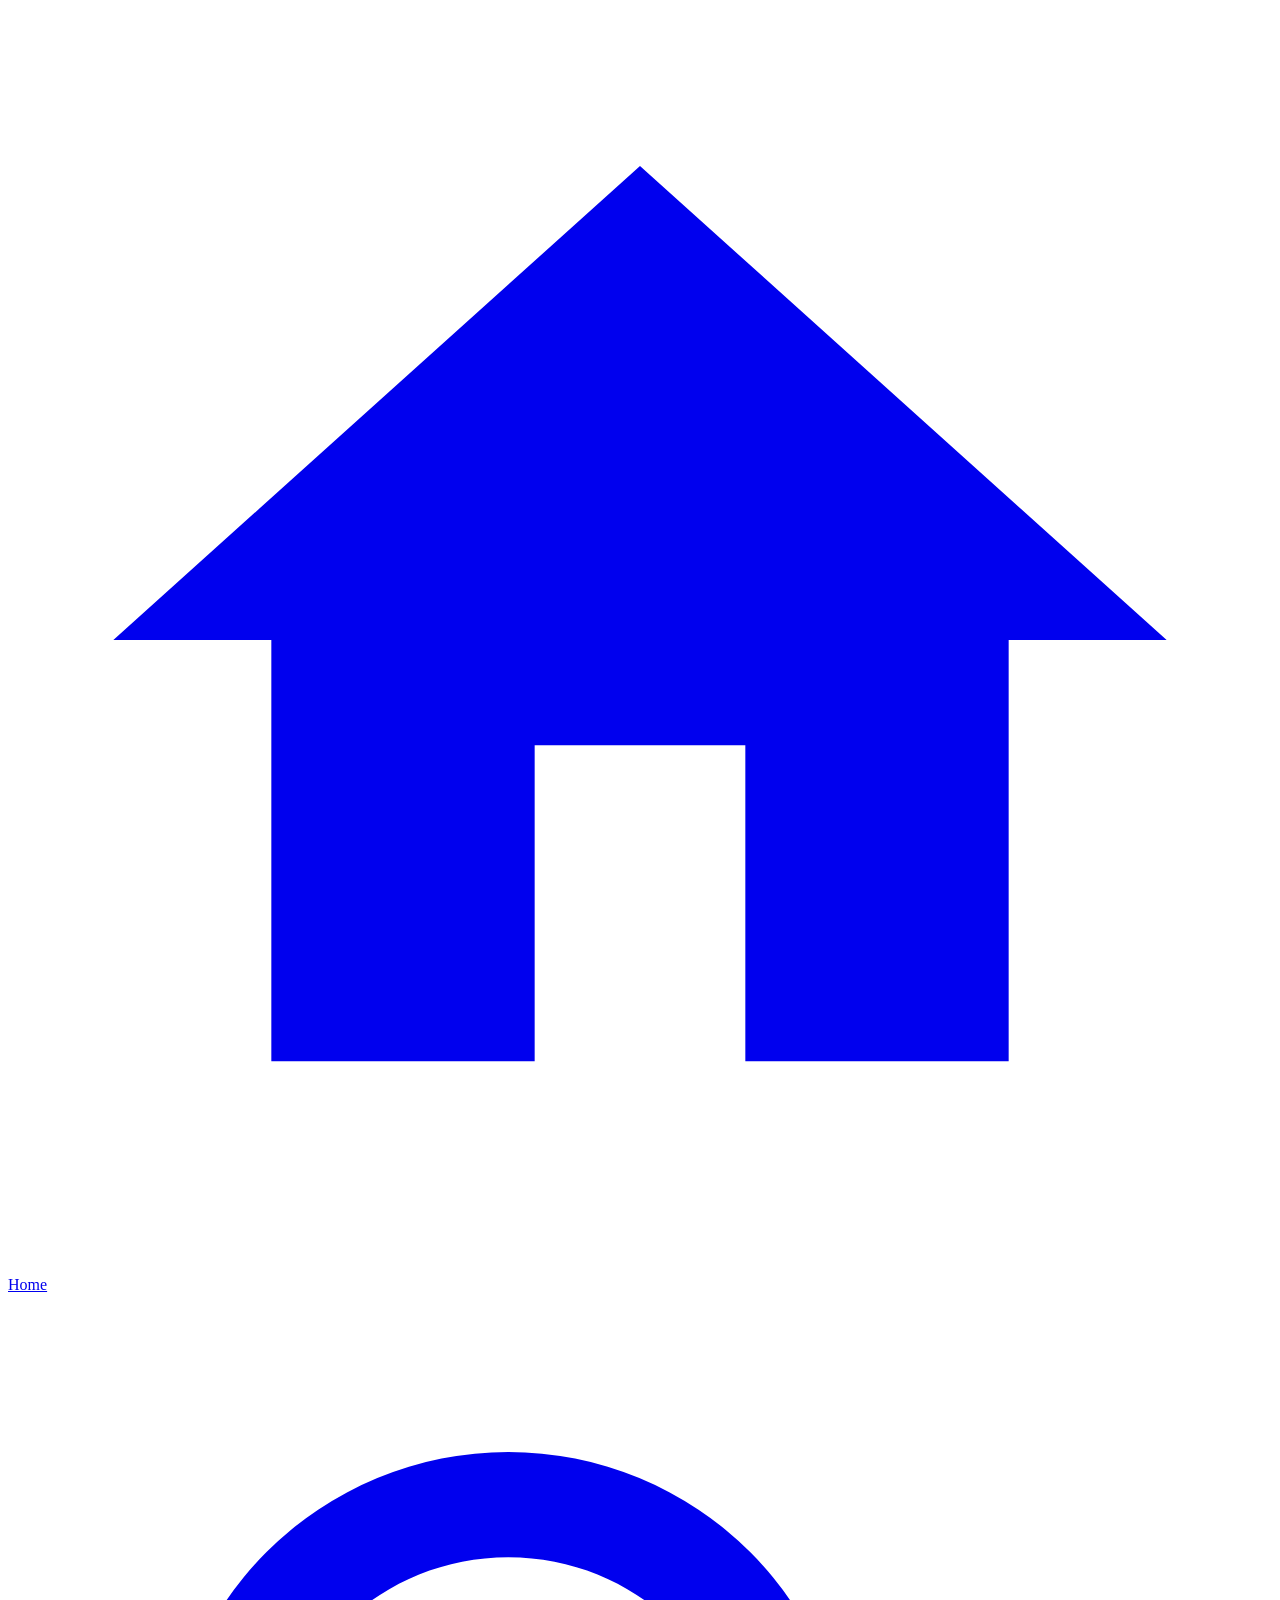
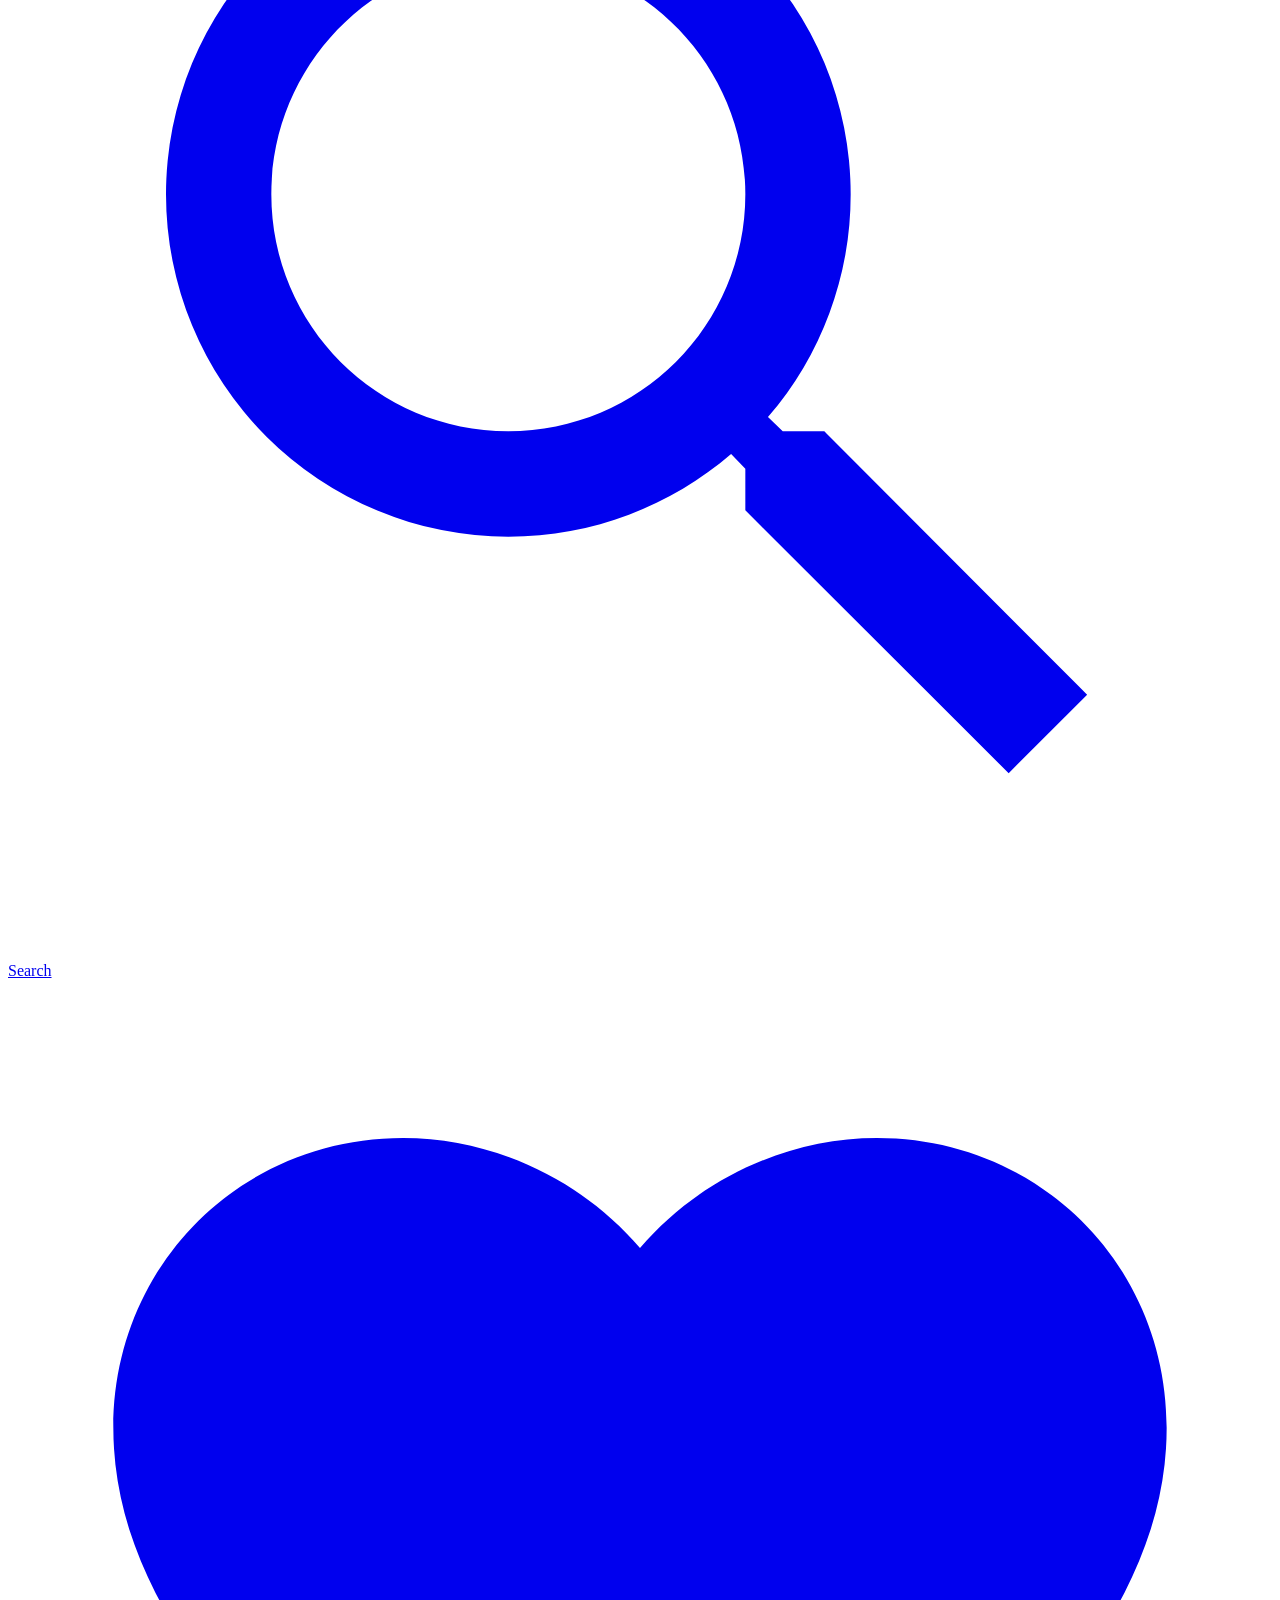
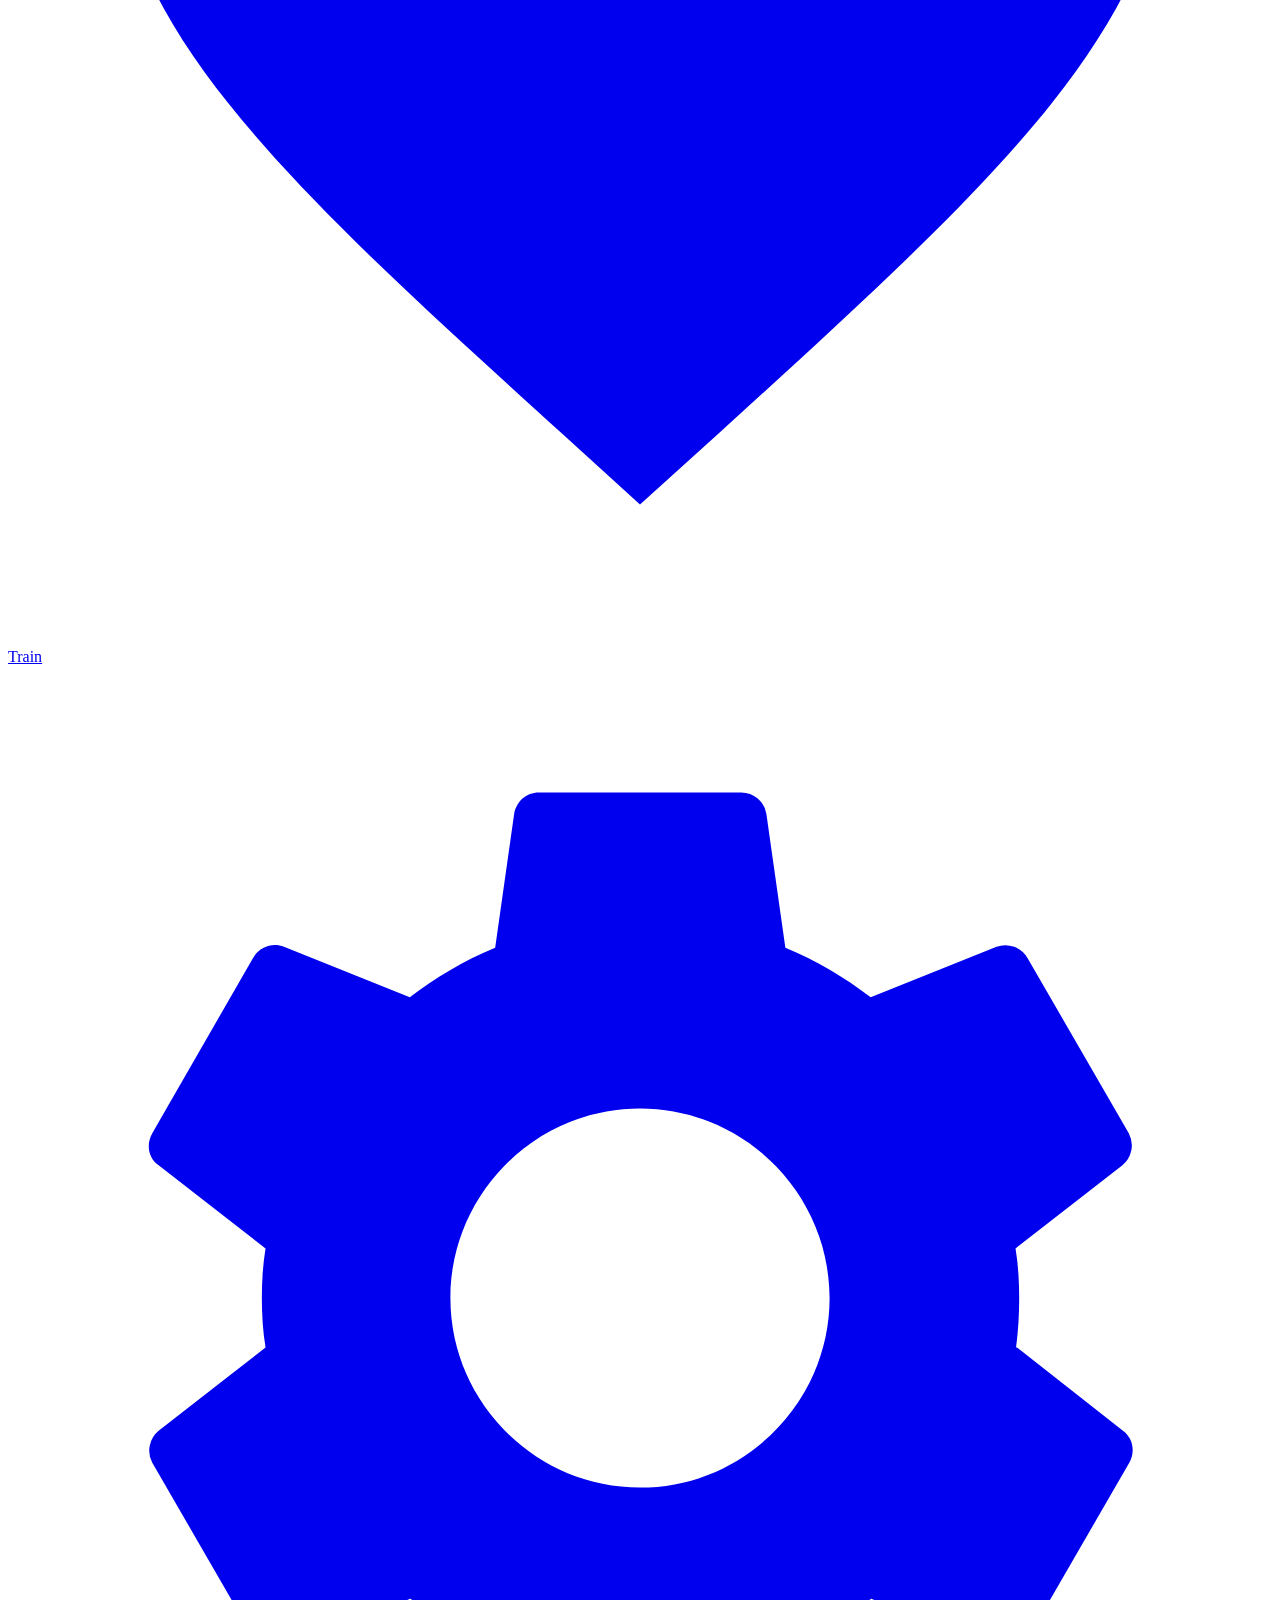
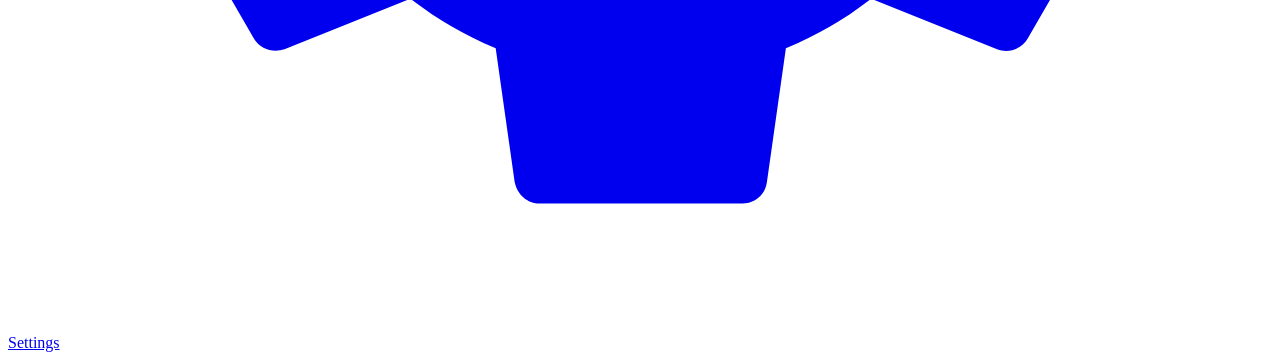
==== backend/mobile/index.html @ 012fbbaf "feat: complete ShieldTube mobile PWA with training UI, player, and NVIDIA theme" ====
<!DOCTYPE html>
<html lang="en">
<head>
  <meta charset="UTF-8">
  <meta name="viewport" content="width=device-width, initial-scale=1.0, viewport-fit=cover, user-scalable=no">
  <meta name="apple-mobile-web-app-capable" content="yes">
  <meta name="apple-mobile-web-app-status-bar-style" content="black-translucent">
  <meta name="theme-color" content="#76B900">
  <meta name="description" content="ShieldTube - Remote control & training for your Shield TV">

  <title>ShieldTube</title>

  <link rel="manifest" href="/mobile/manifest.json">
  <link rel="icon" type="image/svg+xml" href="/mobile/icons/icon-192.svg">
  <link rel="apple-touch-icon" href="/mobile/icons/icon-192.svg">

  <link rel="stylesheet" href="/mobile/css/theme.css">
  <link rel="stylesheet" href="/mobile/css/app.css">
</head>
<body>
  <!-- Setup Modal -->
  <div id="setup-modal" class="setup-modal" hidden>
    <div class="setup-modal__backdrop"></div>
    <div class="setup-modal__content">
      <div class="setup-modal__logo">
        <img src="/mobile/icons/icon-192.svg" alt="ShieldTube" width="72" height="72">
      </div>
      <h1 class="setup-modal__title">Welcome to ShieldTube</h1>
      <p class="setup-modal__subtitle">Connect to your ShieldTube backend to get started.</p>

      <form id="setup-form" class="setup-form">
        <div class="form-group">
          <label for="setup-url">Backend URL</label>
          <input
            type="url"
            id="setup-url"
            placeholder="http://192.168.1.100:8080"
            autocomplete="url"
            required
          >
          <span class="form-hint">Your ShieldTube server address</span>
        </div>

        <div class="form-group">
          <label for="setup-secret">API Secret</label>
          <input
            type="password"
            id="setup-secret"
            placeholder="Enter your shared secret"
            autocomplete="off"
            required
          >
          <span class="form-hint">Shared secret from your .env file</span>
        </div>

        <div id="setup-status" class="setup-status" hidden></div>

        <button type="button" id="setup-test-btn" class="btn btn--outline">
          <svg width="18" height="18" viewBox="0 0 24 24" fill="none" stroke="currentColor" stroke-width="2">
            <path d="M22 11.08V12a10 10 0 1 1-5.93-9.14"/>
            <polyline points="22 4 12 14.01 9 11.01"/>
          </svg>
          Test Connection
        </button>

        <button type="submit" id="setup-save-btn" class="btn btn--primary" disabled>
          Get Started
        </button>
      </form>
    </div>
  </div>

  <!-- App Shell -->
  <div id="app" class="app">
    <!-- Content Area -->
    <main id="content" class="content"></main>

    <!-- Loading Spinner -->
    <div id="loading-overlay" class="loading-overlay" hidden>
      <div class="spinner"></div>
    </div>

    <!-- Toast Container -->
    <div id="toast-container" class="toast-container"></div>

    <!-- Bottom Sheet -->
    <div id="bottom-sheet" class="bottom-sheet" hidden>
      <div class="bottom-sheet__backdrop"></div>
      <div class="bottom-sheet__panel">
        <div class="bottom-sheet__handle"></div>
        <div id="bottom-sheet-content" class="bottom-sheet__content"></div>
      </div>
    </div>

    <!-- Player Overlay -->
    <div id="player-overlay" class="player-overlay" hidden>
      <div id="player-container" class="player-container"></div>
    </div>

    <!-- Bottom Navigation -->
    <nav id="bottom-nav" class="bottom-nav">
      <a href="#home" class="bottom-nav__item active" data-tab="home">
        <svg class="bottom-nav__icon" viewBox="0 0 24 24" fill="currentColor">
          <path d="M10 20v-6h4v6h5v-8h3L12 3 2 12h3v8z"/>
        </svg>
        <span class="bottom-nav__label">Home</span>
      </a>
      <a href="#search" class="bottom-nav__item" data-tab="search">
        <svg class="bottom-nav__icon" viewBox="0 0 24 24" fill="currentColor">
          <path d="M15.5 14h-.79l-.28-.27A6.471 6.471 0 0 0 16 9.5 6.5 6.5 0 1 0 9.5 16c1.61 0 3.09-.59 4.23-1.57l.27.28v.79l5 4.99L20.49 19l-4.99-5zm-6 0C7.01 14 5 11.99 5 9.5S7.01 5 9.5 5 14 7.01 14 9.5 11.99 14 9.5 14z"/>
        </svg>
        <span class="bottom-nav__label">Search</span>
      </a>
      <a href="#train" class="bottom-nav__item" data-tab="train">
        <svg class="bottom-nav__icon" viewBox="0 0 24 24" fill="currentColor">
          <path d="M12 21.35l-1.45-1.32C5.4 15.36 2 12.28 2 8.5 2 5.42 4.42 3 7.5 3c1.74 0 3.41.81 4.5 2.09C13.09 3.81 14.76 3 16.5 3 19.58 3 22 5.42 22 8.5c0 3.78-3.4 6.86-8.55 11.54L12 21.35z"/>
        </svg>
        <span class="bottom-nav__label">Train</span>
      </a>
      <a href="#settings" class="bottom-nav__item" data-tab="settings">
        <svg class="bottom-nav__icon" viewBox="0 0 24 24" fill="currentColor">
          <path d="M19.14 12.94c.04-.3.06-.61.06-.94 0-.32-.02-.64-.07-.94l2.03-1.58a.49.49 0 0 0 .12-.61l-1.92-3.32a.488.488 0 0 0-.59-.22l-2.39.96c-.5-.38-1.03-.7-1.62-.94l-.36-2.54a.484.484 0 0 0-.48-.41h-3.84c-.24 0-.43.17-.47.41l-.36 2.54c-.59.24-1.13.57-1.62.94l-2.39-.96c-.22-.08-.47 0-.59.22L2.74 8.87c-.12.21-.08.47.12.61l2.03 1.58c-.05.3-.07.62-.07.94s.02.64.07.94l-2.03 1.58a.49.49 0 0 0-.12.61l1.92 3.32c.12.22.37.29.59.22l2.39-.96c.5.38 1.03.7 1.62.94l.36 2.54c.05.24.24.41.48.41h3.84c.24 0 .44-.17.47-.41l.36-2.54c.59-.24 1.13-.56 1.62-.94l2.39.96c.22.08.47 0 .59-.22l1.92-3.32c.12-.22.07-.47-.12-.61l-2.01-1.58zM12 15.6c-1.98 0-3.6-1.62-3.6-3.6s1.62-3.6 3.6-3.6 3.6 1.62 3.6 3.6-1.62 3.6-3.6 3.6z"/>
        </svg>
        <span class="bottom-nav__label">Settings</span>
      </a>
    </nav>
  </div>

  <script src="/mobile/js/api.js"></script>
  <script src="/mobile/js/components.js"></script>
  <script src="/mobile/js/player.js"></script>
  <script src="/mobile/js/swipe.js"></script>
  <script src="/mobile/js/app.js"></script>

  <script>
    if ('serviceWorker' in navigator) {
      navigator.serviceWorker.register('/mobile/sw.js')
        .then(reg => console.log('SW registered:', reg.scope))
        .catch(err => console.warn('SW registration failed:', err));
    }
  </script>
</body>
</html>
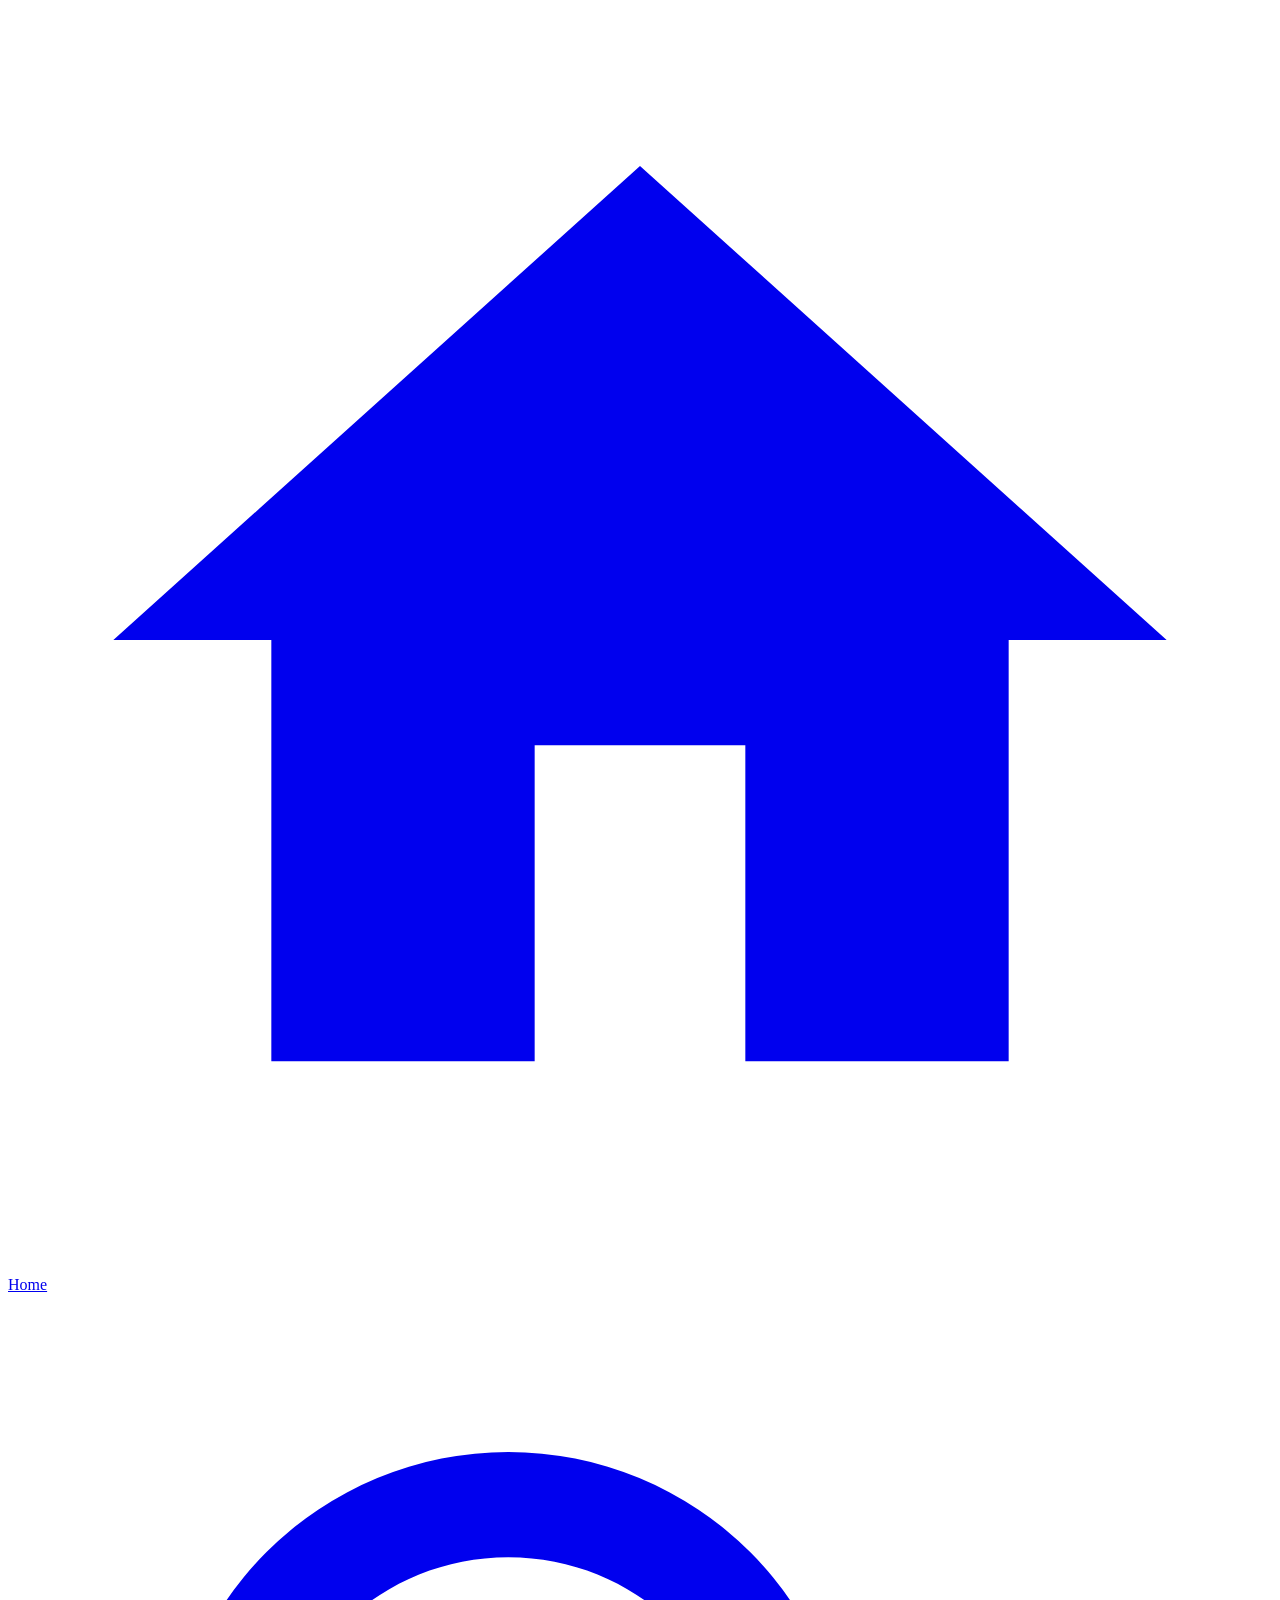
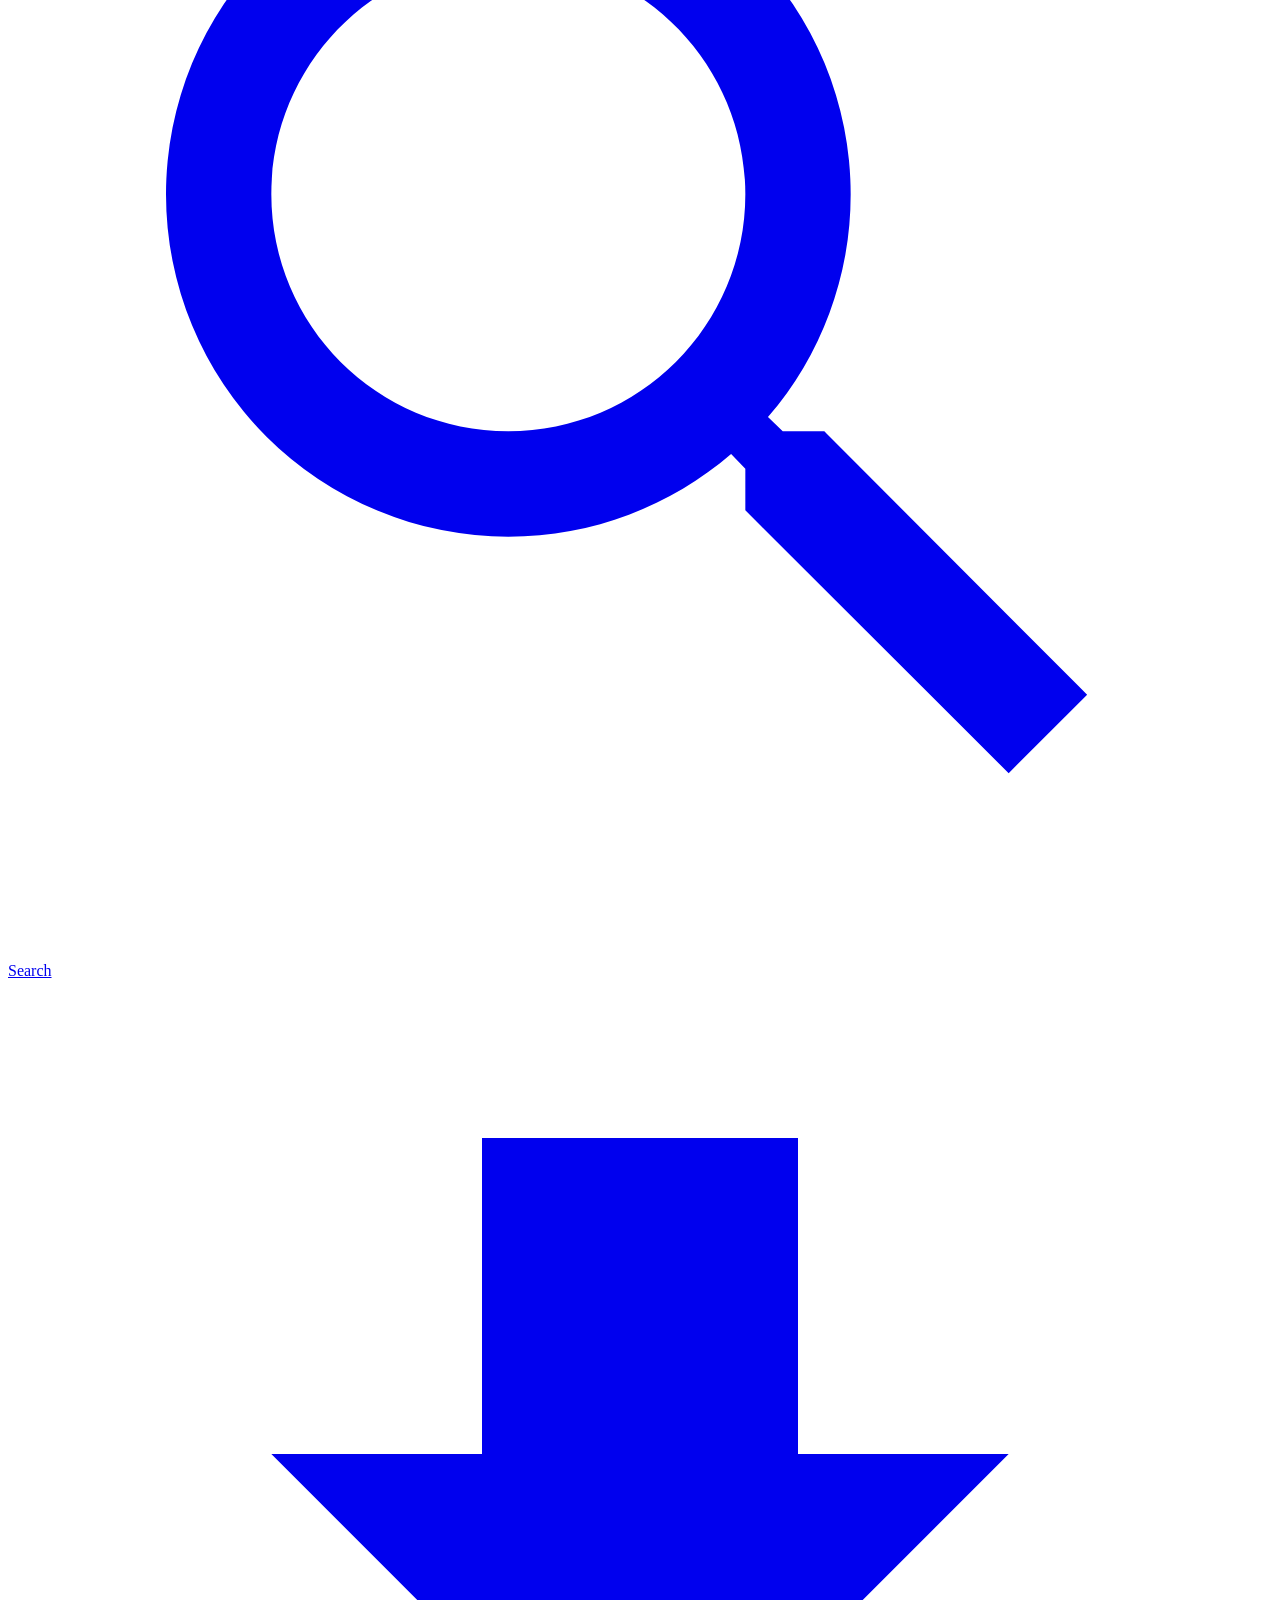
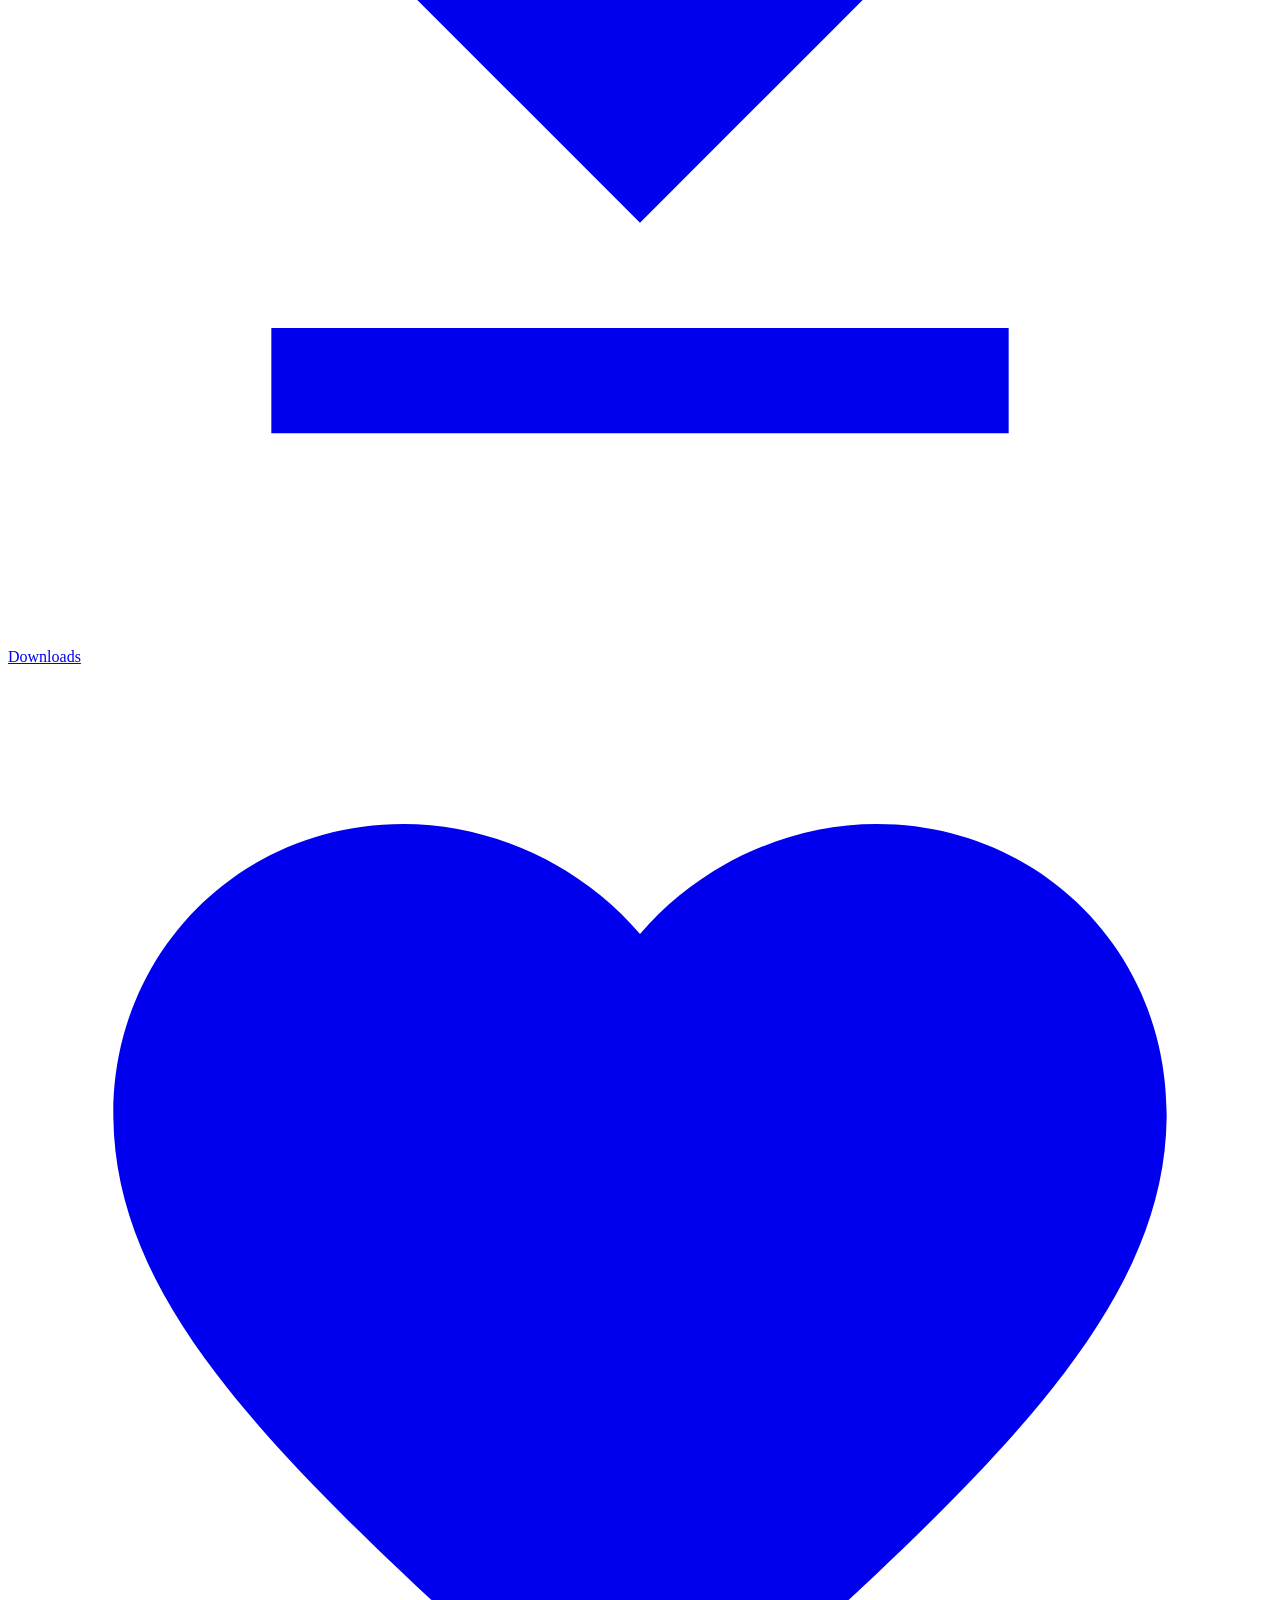
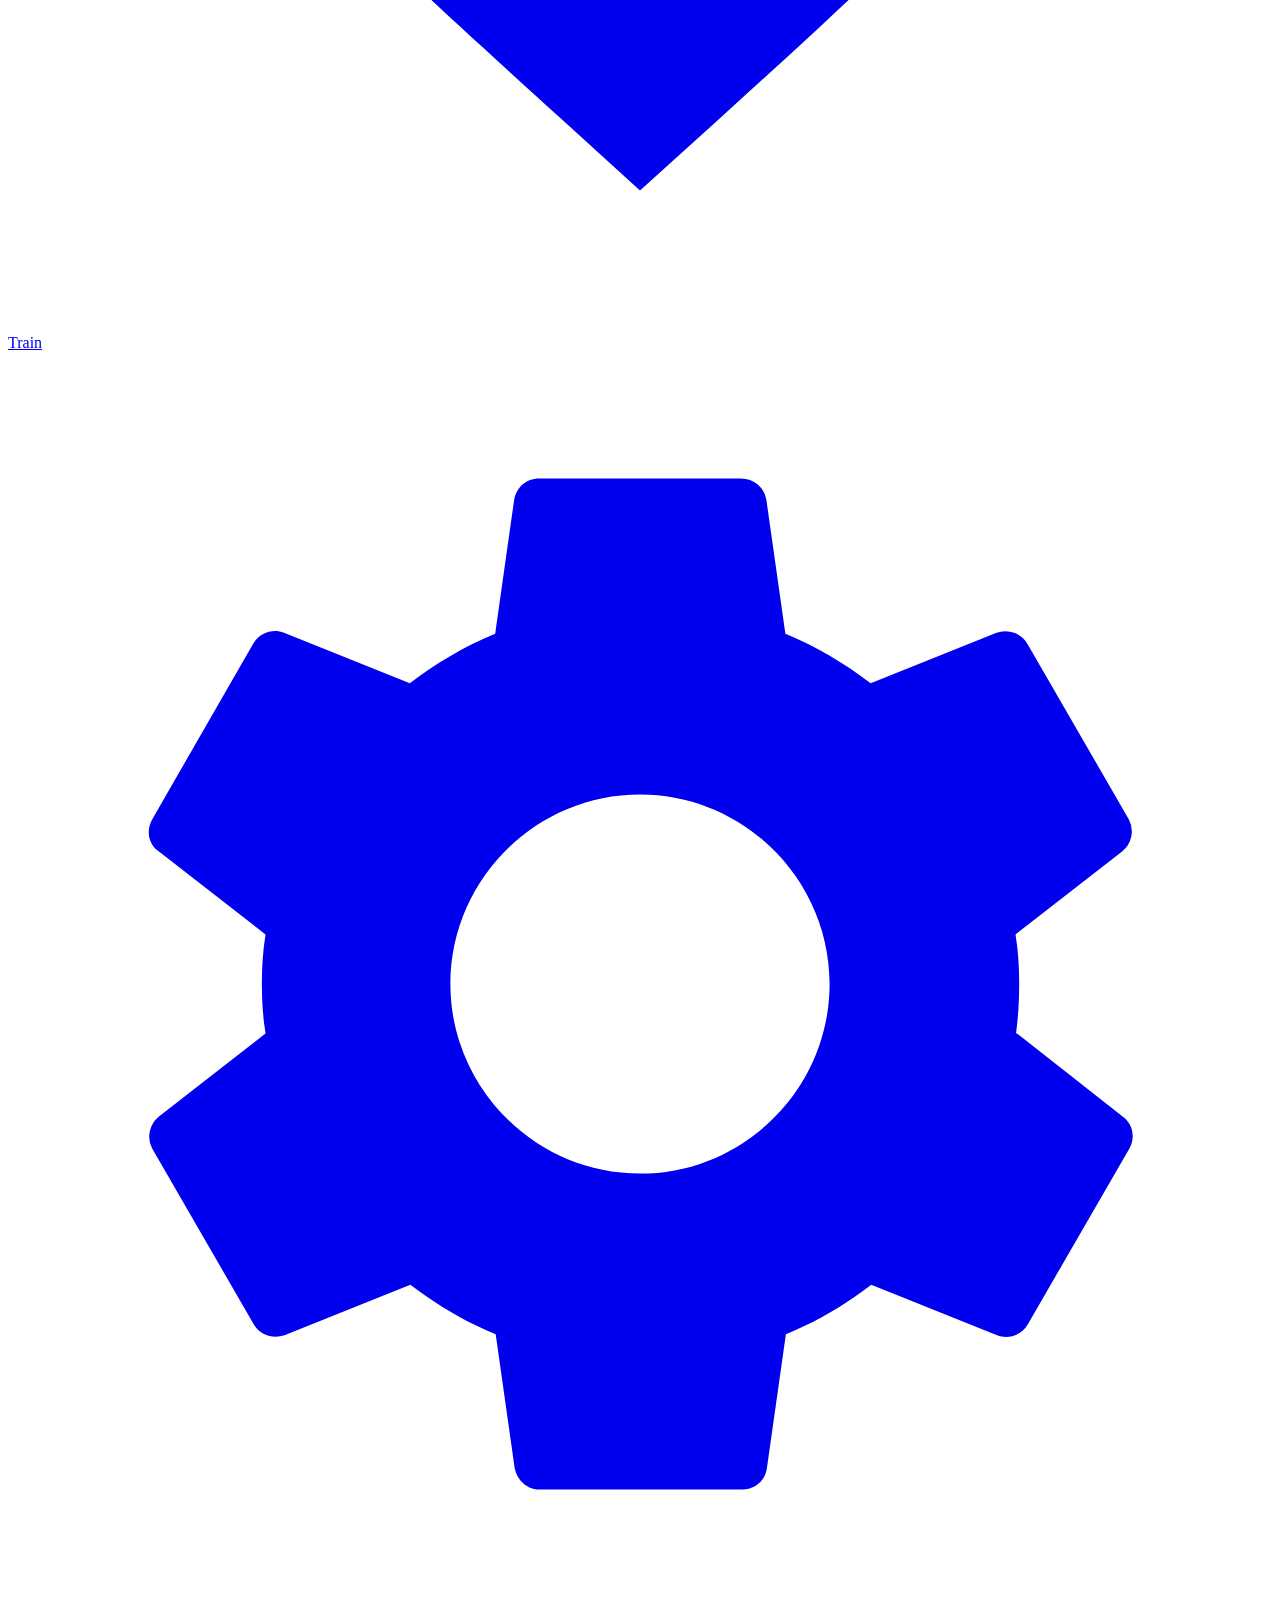
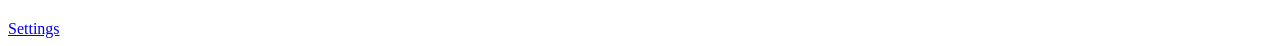
==== commit 85245baf: "docs: add Shorts section design spec" ====
--- a/backend/mobile/index.html
+++ b/backend/mobile/index.html
@@ -14,8 +14,8 @@
   <link rel="icon" type="image/svg+xml" href="/mobile/icons/icon-192.svg">
   <link rel="apple-touch-icon" href="/mobile/icons/icon-192.svg">
 
-  <link rel="stylesheet" href="/mobile/css/theme.css">
-  <link rel="stylesheet" href="/mobile/css/app.css">
+  <link rel="stylesheet" href="/mobile/css/theme.css?v=5">
+  <link rel="stylesheet" href="/mobile/css/app.css?v=5">
 </head>
 <body>
   <!-- Setup Modal -->
@@ -97,6 +97,9 @@
       <div id="player-container" class="player-container"></div>
     </div>
 
+    <!-- Download Progress Ring -->
+    <div id="download-ring" class="download-ring" hidden></div>
+
     <!-- Bottom Navigation -->
     <nav id="bottom-nav" class="bottom-nav">
       <a href="#home" class="bottom-nav__item active" data-tab="home">
@@ -110,6 +113,12 @@
           <path d="M15.5 14h-.79l-.28-.27A6.471 6.471 0 0 0 16 9.5 6.5 6.5 0 1 0 9.5 16c1.61 0 3.09-.59 4.23-1.57l.27.28v.79l5 4.99L20.49 19l-4.99-5zm-6 0C7.01 14 5 11.99 5 9.5S7.01 5 9.5 5 14 7.01 14 9.5 11.99 14 9.5 14z"/>
         </svg>
         <span class="bottom-nav__label">Search</span>
+      </a>
+      <a href="#downloads" class="bottom-nav__item" data-tab="downloads">
+        <svg class="bottom-nav__icon" viewBox="0 0 24 24" fill="currentColor">
+          <path d="M5 20h14v-2H5v2zM19 9h-4V3H9v6H5l7 7 7-7z"/>
+        </svg>
+        <span class="bottom-nav__label">Downloads</span>
       </a>
       <a href="#train" class="bottom-nav__item" data-tab="train">
         <svg class="bottom-nav__icon" viewBox="0 0 24 24" fill="currentColor">
@@ -126,15 +135,16 @@
     </nav>
   </div>
 
-  <script src="/mobile/js/api.js"></script>
-  <script src="/mobile/js/components.js"></script>
-  <script src="/mobile/js/player.js"></script>
-  <script src="/mobile/js/swipe.js"></script>
-  <script src="/mobile/js/app.js"></script>
+  <script src="/mobile/js/api.js?v=5"></script>
+  <script src="/mobile/js/components.js?v=5"></script>
+  <script src="/mobile/js/player.js?v=5"></script>
+  <script src="/mobile/js/swipe.js?v=5"></script>
+  <script src="/mobile/js/downloads.js?v=5"></script>
+  <script src="/mobile/js/app.js?v=5"></script>
 
   <script>
     if ('serviceWorker' in navigator) {
-      navigator.serviceWorker.register('/mobile/sw.js')
+      navigator.serviceWorker.register('/mobile/sw.js?v=6')
         .then(reg => console.log('SW registered:', reg.scope))
         .catch(err => console.warn('SW registration failed:', err));
     }
